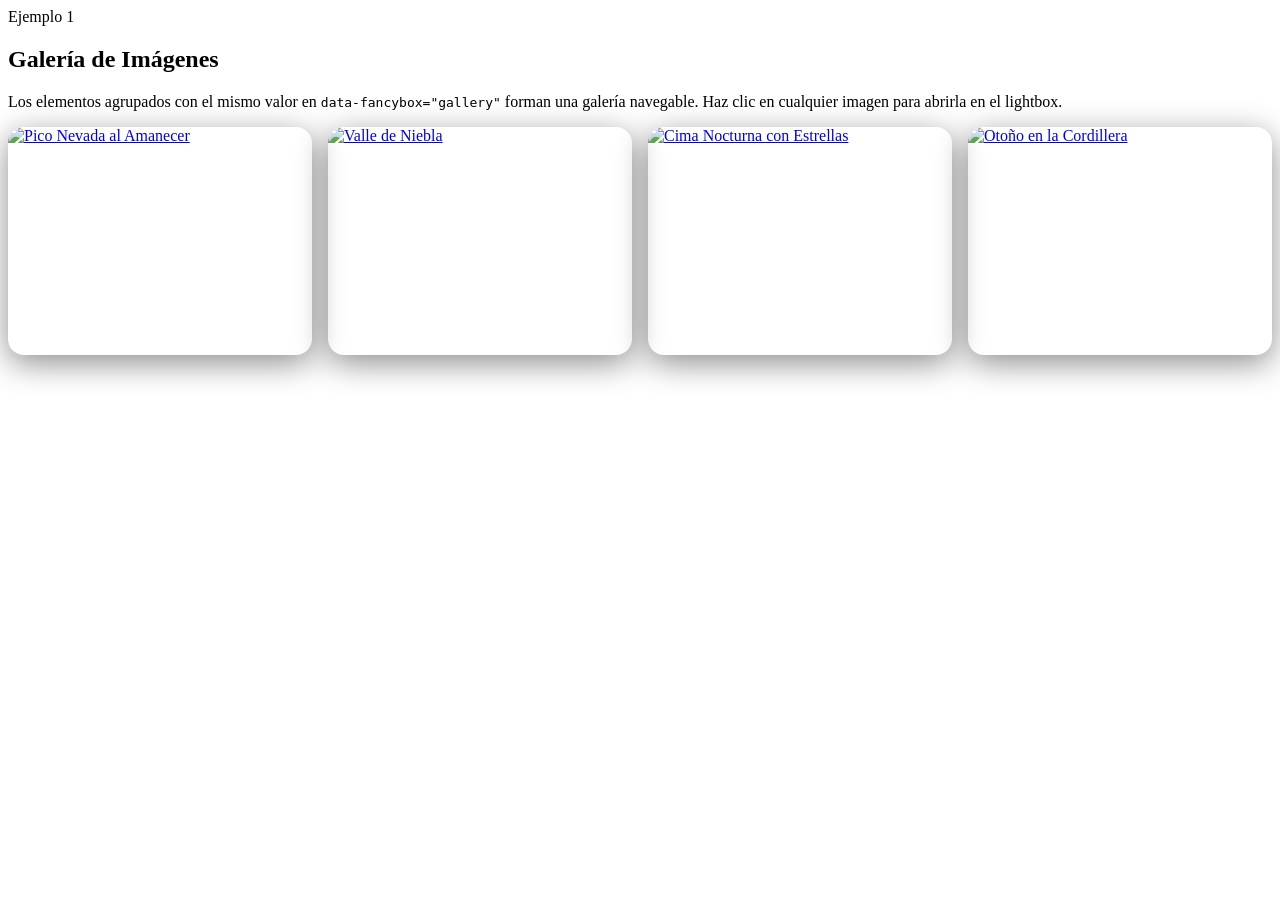
==== index.html @ 927783f5 "Subida de archivos de galeria Imagenes con expositor a modo de galeria" ====
<!DOCTYPE html>
<html lang="en">
<head>
    <meta charset="UTF-8">
    <meta name="viewport" content="width=device-width, initial-scale=1.0">
    <title>Reparto 2</title>
    <link rel="stylesheet" href="galeria.css">
    <link rel="stylesheet" href="https://cdn.jsdelivr.net/npm/@fancyapps/ui@6.1/dist/fancybox/fancybox.css" />

</head>
<body>
      
 <!-- ===================== SECCIÓN 1: GALERÍA DE IMÁGENES ===================== -->
    <section id="gallery-section">
      <div class="section-label"><span></span> Ejemplo 1</div>
      <h2>Galería de Imágenes</h2>
      <p>
        Los elementos agrupados con el mismo valor en <code>data-fancybox="gallery"</code>
        forman una galería navegable. Haz clic en cualquier imagen para abrirla en el lightbox.
      </p>

      <div class="gallery-grid" id="gallery-wrap">

        <a href="https://images.unsplash.com/photo-1464822759023-fed622ff2c3b?w=1920&q=90" data-fancybox="gallery"
          data-caption="<strong>Pico Nevada al Amanecer</strong><br>Cordillera de los Alpes, Suiza"
          class="gallery-item">
          <img src="https://images.unsplash.com/photo-1464822759023-fed622ff2c3b?w=600&q=80"
            alt="Pico Nevada al Amanecer" loading="lazy" />
          <div class="overlay">
            <span class="overlay-text">
              <svg viewBox="0 0 24 24" fill="none" stroke="currentColor" stroke-width="2.5">
                <circle cx="11" cy="11" r="8" />
                <path d="m21 21-4.35-4.35" />
                <path d="M11 8v6M8 11h6" />
              </svg>
              Ver en grande
            </span>
          </div>
        </a>

        <a href="https://images.unsplash.com/photo-1506905925346-21bda4d32df4?w=1920&q=90" data-fancybox="gallery"
          data-caption="<strong>Valle de Niebla</strong><br>Sierra Nevada, España" class="gallery-item">
          <img src="https://images.unsplash.com/photo-1506905925346-21bda4d32df4?w=600&q=80" alt="Valle de Niebla"
            loading="lazy" />
          <div class="overlay">
            <span class="overlay-text">
              <svg viewBox="0 0 24 24" fill="none" stroke="currentColor" stroke-width="2.5">
                <circle cx="11" cy="11" r="8" />
                <path d="m21 21-4.35-4.35" />
                <path d="M11 8v6M8 11h6" />
              </svg>
              Ver en grande
            </span>
          </div>
        </a>

        <a href="https://images.unsplash.com/photo-1519681393784-d120267933ba?w=1920&q=90" data-fancybox="gallery"
          data-caption="<strong>Cima Nocturna</strong><br>Montañas Rocosas, Canadá" class="gallery-item">
          <img src="https://images.unsplash.com/photo-1519681393784-d120267933ba?w=600&q=80"
            alt="Cima Nocturna con Estrellas" loading="lazy" />
          <div class="overlay">
            <span class="overlay-text">
              <svg viewBox="0 0 24 24" fill="none" stroke="currentColor" stroke-width="2.5">
                <circle cx="11" cy="11" r="8" />
                <path d="m21 21-4.35-4.35" />
                <path d="M11 8v6M8 11h6" />
              </svg>
              Ver en grande
            </span>
          </div>
        </a>

        <a href="https://images.unsplash.com/photo-1500534314209-a25ddb2bd429?w=1920&q=90" data-fancybox="gallery"
          data-caption="<strong>Otoño en la Cordillera</strong><br>Dolomitas, Italia" class="gallery-item">
          <img src="https://images.unsplash.com/photo-1500534314209-a25ddb2bd429?w=600&q=80"
            alt="Otoño en la Cordillera" loading="lazy" />
          <div class="overlay">
            <span class="overlay-text">
              <svg viewBox="0 0 24 24" fill="none" stroke="currentColor" stroke-width="2.5">
                <circle cx="11" cy="11" r="8" />
                <path d="m21 21-4.35-4.35" />
                <path d="M11 8v6M8 11h6" />
              </svg>
              Ver en grande
            </span>
          </div>
        </a>

      </div>
    </section>

    <script src="https://cdn.jsdelivr.net/npm/@fancyapps/ui@6.1/dist/fancybox/fancybox.umd.js"></script>
    <script async src="galeria.js"></script>
</body>
</html>
---- galeria.css ----
:root {
  --bg-dark: #0d0f14;
  --bg-card: #151820;
  --accent: #5b8cff;
  --accent-alt: #a78bfa;
  --text-primary: #e8eaf0;
  --text-muted: #8890a8;
  --border: rgba(255, 255, 255, 0.07);
  --radius-lg: 16px;
  --radius-sm: 10px;
  --shadow: 0 8px 32px rgba(0, 0, 0, 0.45);
  --transition: 0.3s cubic-bezier(0.4, 0, 0.2, 1);
}
/* ===== IMAGE GALLERY GRID ===== */
.gallery-grid {
  display: grid;
  grid-template-columns: repeat(auto-fill, minmax(260px, 1fr));
  gap: 16px;
}

.gallery-item.hidden {
  display: none;
}

.gallery-item {
  position: relative;
  border-radius: var(--radius-lg);
  overflow: hidden;
  aspect-ratio: 4/3;
  cursor: pointer;
  box-shadow: var(--shadow);
  transition: transform var(--transition), box-shadow var(--transition);
}

.gallery-item:hover {
  transform: translateY(-4px) scale(1.02);
  box-shadow: 0 20px 48px rgba(0, 0, 0, 0.6);
}

.gallery-item img {
  width: 100%;
  height: 100%;
  object-fit: cover;
  display: block;
  transition: filter var(--transition);
}

.gallery-item:hover img {
  filter: brightness(1.1) saturate(1.15);
}

.gallery-item .overlay {
  position: absolute;
  inset: 0;
  background: linear-gradient(to top, rgba(0, 0, 0, 0.65) 0%, transparent 60%);
  opacity: 0;
  transition: opacity var(--transition);
  display: flex;
  align-items: flex-end;
  padding: 16px;
}

.gallery-item:hover .overlay {
  opacity: 1;
}

.overlay-text {
  color: #fff;
  font-size: 0.88rem;
  font-weight: 600;
  display: flex;
  align-items: center;
  gap: 6px;
}

.overlay-text svg {
  width: 16px;
  height: 16px;
  opacity: 0.9;
}
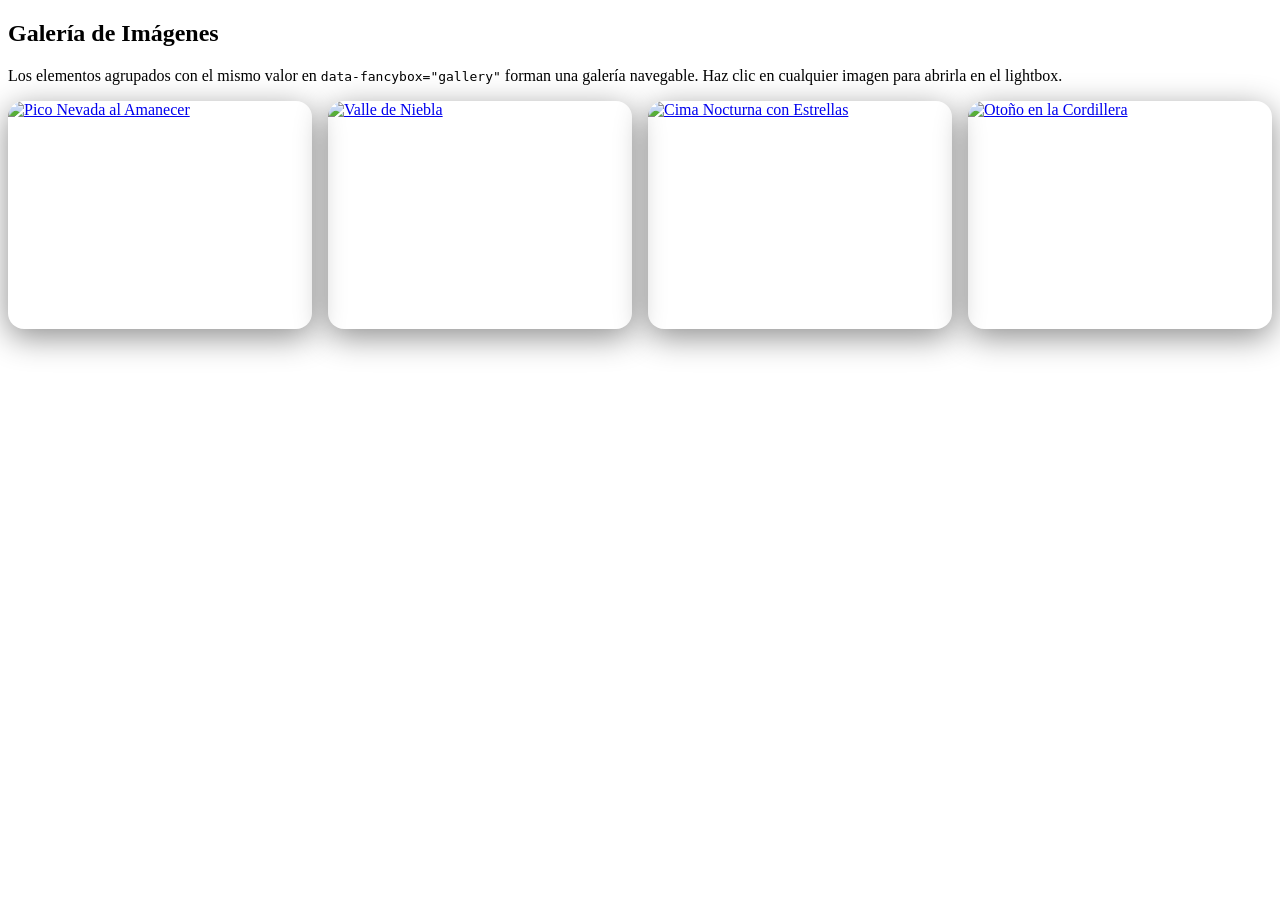
==== commit d7dc975b: "Quita "Ejemplo 1" y agrega css general" ====
--- a/index.html
+++ b/index.html
@@ -3,7 +3,7 @@
 <head>
     <meta charset="UTF-8">
     <meta name="viewport" content="width=device-width, initial-scale=1.0">
-    <title>Reparto 2</title>
+    <title>Galeria de paisajes</title>
     <link rel="stylesheet" href="galeria.css">
     <link rel="stylesheet" href="https://cdn.jsdelivr.net/npm/@fancyapps/ui@6.1/dist/fancybox/fancybox.css" />
 
@@ -12,7 +12,7 @@
       
  <!-- ===================== SECCIÓN 1: GALERÍA DE IMÁGENES ===================== -->
     <section id="gallery-section">
-      <div class="section-label"><span></span> Ejemplo 1</div>
+      <div class="section-label"><span>
       <h2>Galería de Imágenes</h2>
       <p>
         Los elementos agrupados con el mismo valor en <code>data-fancybox="gallery"</code>
@@ -92,4 +92,4 @@
     <script src="https://cdn.jsdelivr.net/npm/@fancyapps/ui@6.1/dist/fancybox/fancybox.umd.js"></script>
     <script async src="galeria.js"></script>
 </body>
-</html>+</html>
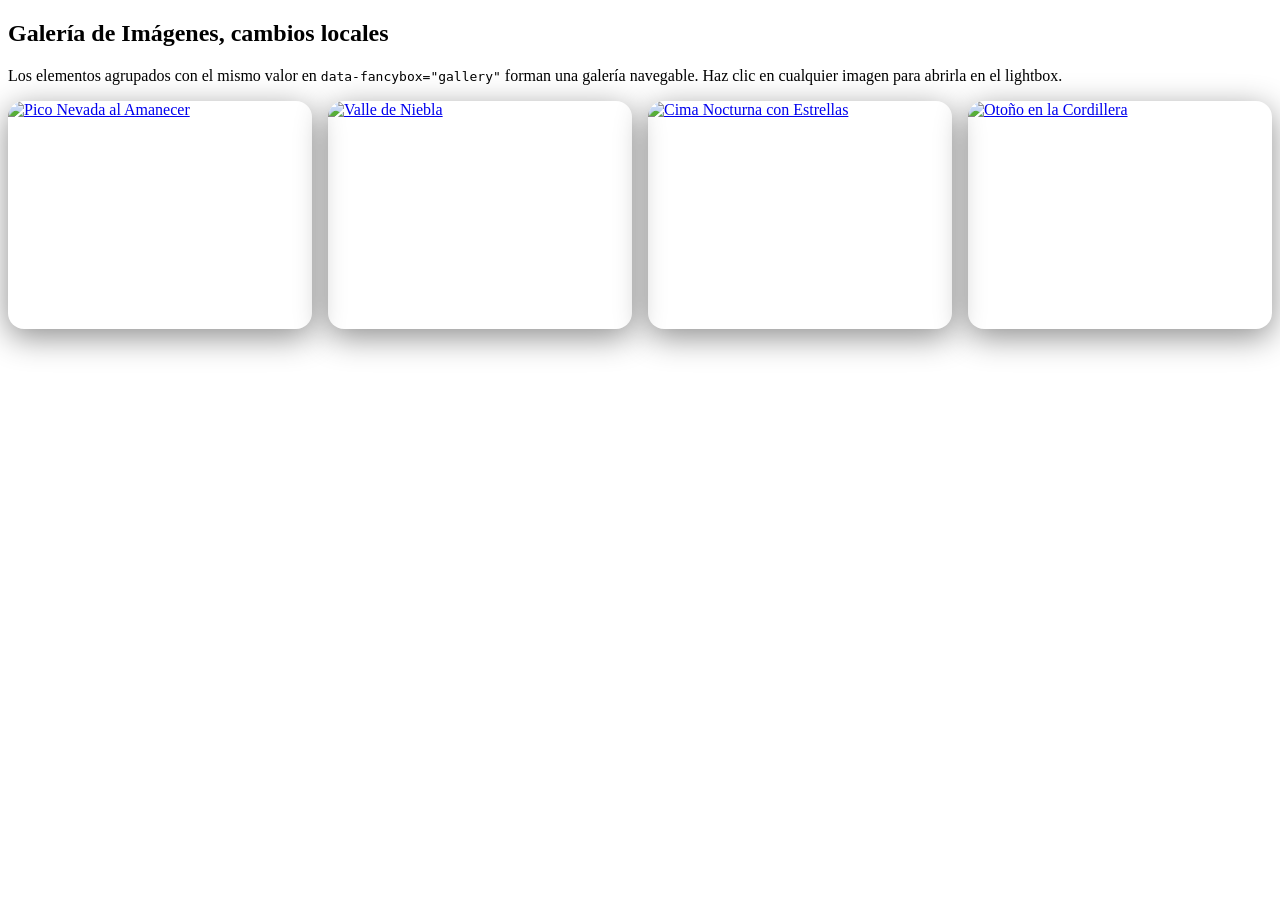
==== commit d8e65b32: "Update index.html" ====
--- a/index.html
+++ b/index.html
@@ -3,7 +3,7 @@
 <head>
     <meta charset="UTF-8">
     <meta name="viewport" content="width=device-width, initial-scale=1.0">
-    <title>Galeria de paisajes</title>
+    <title>Galeria de paisajes, otra vez local</title>
     <link rel="stylesheet" href="galeria.css">
     <link rel="stylesheet" href="https://cdn.jsdelivr.net/npm/@fancyapps/ui@6.1/dist/fancybox/fancybox.css" />
 
@@ -13,7 +13,7 @@
  <!-- ===================== SECCIÓN 1: GALERÍA DE IMÁGENES ===================== -->
     <section id="gallery-section">
       <div class="section-label"><span>
-      <h2>Galería de Imágenes</h2>
+      <h2>Galería de Imágenes, cambios locales</h2>
       <p>
         Los elementos agrupados con el mismo valor en <code>data-fancybox="gallery"</code>
         forman una galería navegable. Haz clic en cualquier imagen para abrirla en el lightbox.
